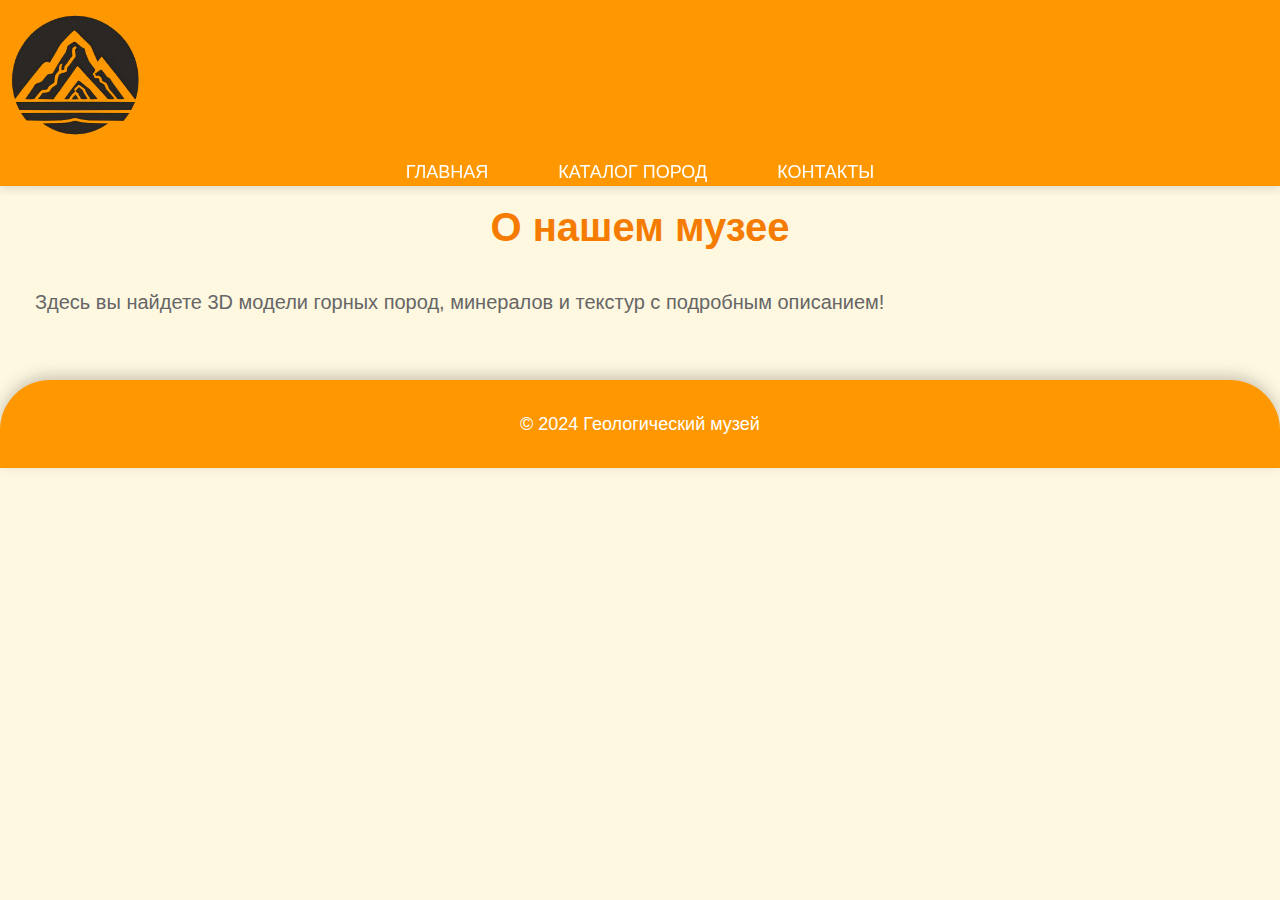
==== index.html @ f82d47c0 "Первый коммит: загрузка проекта сайта" ====
<!DOCTYPE html>
<html lang="ru">
<head>
    <meta charset="UTF-8">
    <meta name="viewport" content="width=device-width, initial-scale=1.0">
    <title>Геологический музей</title>
    <link rel="stylesheet" href="styles.css">
</head>
<body>
    <header>
        <h1>Интерактивный музей геологии</h1>
    </header>

    <nav>
        <div class="logo">
            <img src="logo.png" alt="Логотип" /> <!-- Добавлен логотип -->
        </div>        
        <ul>
            <li><a href="index.html">Главная</a></li>
            <li><a href="catalog.html">Каталог пород</a></li> <!-- Ссылка на каталог -->
            <li><a href="contacts.html">Контакты</a></li>
        </ul>
    </nav>    

    <main>
        <section>
            <h2>О нашем музее</h2>
            <p>Здесь вы найдете 3D модели горных пород, минералов и текстур с подробным описанием!</p>
        </section>
    </main>

    <footer>
        <p>&copy; 2024 Геологический музей</p>
    </footer>
</body>
---- styles.css ----
/* Общие настройки */
* {
    margin: 0;
    padding: 0;
    box-sizing: border-box;
}* {
            box-sizing: border-box;
        }* {
            box-sizing: border-box;
        }

        body {
            font-family: 'Quicksand', sans-serif; /* Легкий и игривый шрифт */
    background-color: #fff8e1; /* Теплый бежевый фон */
    color: #333;
    line-height: 1.6;
    padding-top: 70px;
    overflow-x: hidden;
        }

       /* Шапка сайта */
header {
    background: linear-gradient(135deg, #f57c00, #ffb74d); /* Теплый градиент из оранжевых оттенков */
    color: white;
    padding: 0px 0;
    text-align: center;
    text-transform: uppercase;
    border-bottom-left-radius: 50px; /* Закругленный угол для мультяшного эффекта */
    border-bottom-right-radius: 50px;
    box-shadow: 0 10px 20px rgba(0, 0, 0, 0.2);
}

header h1 {
    font-size: 56px;
    font-weight: 600;
    letter-spacing: 3px;
    margin-bottom: 15px;
    text-transform: uppercase;
    color: #ffffff;
}

header p {
    font-size: 20px;
    margin-top: 10px;
    color: #ffecb3;
    font-weight: 400;
}

/* Навигационное меню */
nav {
    background-color: #ff9800; /* Теплый оранжевый */
    position: fixed;
    width: 100%;
    top: 0;
    z-index: 1000;
    box-shadow: 0 4px 8px rgba(0, 0, 0, 0.1);
}
.logo {
    margin-right: 20px; /* Отступ справа от логотипа */
}

.logo img {
    height: 150px; /* Высота логотипа (можно изменить) */
}
    /* Стили для футера */
footer {
    background-color: #ff9800; /* Оранжевый футер */
    color: white;
    text-align: center;
    padding: 30px 0;
    font-size: 18px;
    border-top-left-radius: 50px;
    border-top-right-radius: 50px;
    box-shadow: 0 -5px 15px rgba(0, 0, 0, 0.2);
}

nav ul {
    list-style: none;
    display: flex;
    justify-content: center;
    padding: 0px 0;
}

nav ul li {
    margin: 0 25px;
}

nav ul li a {
    color: white;
    font-size: 18px;
    text-transform: uppercase;
    text-decoration: none;
    font-weight: 500;
    padding: 10px;
    transition: color 0.3s ease, transform 0.3s ease;
}

nav ul li a:hover {
    color: #fdd835; /* Желтый оттенок */
    transform: scale(1.1); /* Легкая анимация увеличения при наведении */
}

        main {
            padding: 20px;
            text-align: center;
        }

        main h1, h2 {
    font-size: 40px;
    margin-bottom: 25px;
    color: #f57c00;
    font-weight: 600;}
    main p {
    font-size: 20px;
    color: #666;
    line-height: 1.8;
    margin-bottom: 40px;
    text-align: justify; /* Выравнивание текста по ширине */
    padding: 0 15px; /* Отступы внутри текста */
}


        /* Flexbox для выравнивания модели и шлифовки по горизонтали */
        .content-container {
            display: flex;
            justify-content: space-between; /* Расположение элементов справа и слева */
            align-items: flex-start; /* Выравнивание по верхнему краю */
            flex-wrap: wrap;
            gap: 0px;
        }

        /* Контейнер для модели */
        .model-container {
            flex: 1;
            max-width: 100%; /* Ограничиваем ширину для более сбалансированного вида */
            text-align: center;
        }

        /* Контейнер для шлифа */
        .polish-container {
            flex: 1;
            max-width: 100%; /* Ограничиваем ширину для более сбалансированного вида */
            text-align: center;
        }

        /* Контейнер для слайдера изображений */
        .img-comp-container {
            position: relative;
            max-width: 895px; /* Уменьшаем максимальную ширину */
            height: 895px; /* Сохраняем пропорции, но уменьшаем высоту */
              margin: 0px auto;
        }

        .img-comp-img {
            position: absolute;
            width: 100%;
            height: 100%;
            overflow: hidden;
        }

        .img-comp-img img {
            display: block;
            width: 100%;
            height: 100%;
            object-fit: cover; /* Сохраняем пропорции и заполняем контейнер */
        }

        .img-comp-slider {
            margin: 20px auto;
            width: 800px;
        }

        /* Скрытая часть верхнего изображения */
        #image-top {
            clip-path: inset(0 0 0 50%);
        }

        /* Стиль для 3D модели */
        #3d-model-container {
            width: 100%;
            height: 950px;
        }

/* Стили для футера */
footer {
    background-color: #ff9800; /* Оранжевый футер */
    color: white;
    text-align: center;
    padding: 30px 0;
    font-size: 18px;
    border-top-left-radius: 50px;
    border-top-right-radius: 50px;
    box-shadow: 0 -5px 15px rgba(0, 0, 0, 0.2);
}

/* Медиазапросы для адаптивности */
@media (max-width: 768px) {
    header h1 {
        font-size: 40px;
    }

    nav ul {
        flex-direction: column;
    }

    nav ul li {
        margin: 10px 0;
    }

    main h2 {
        font-size: 32px;
    }
}
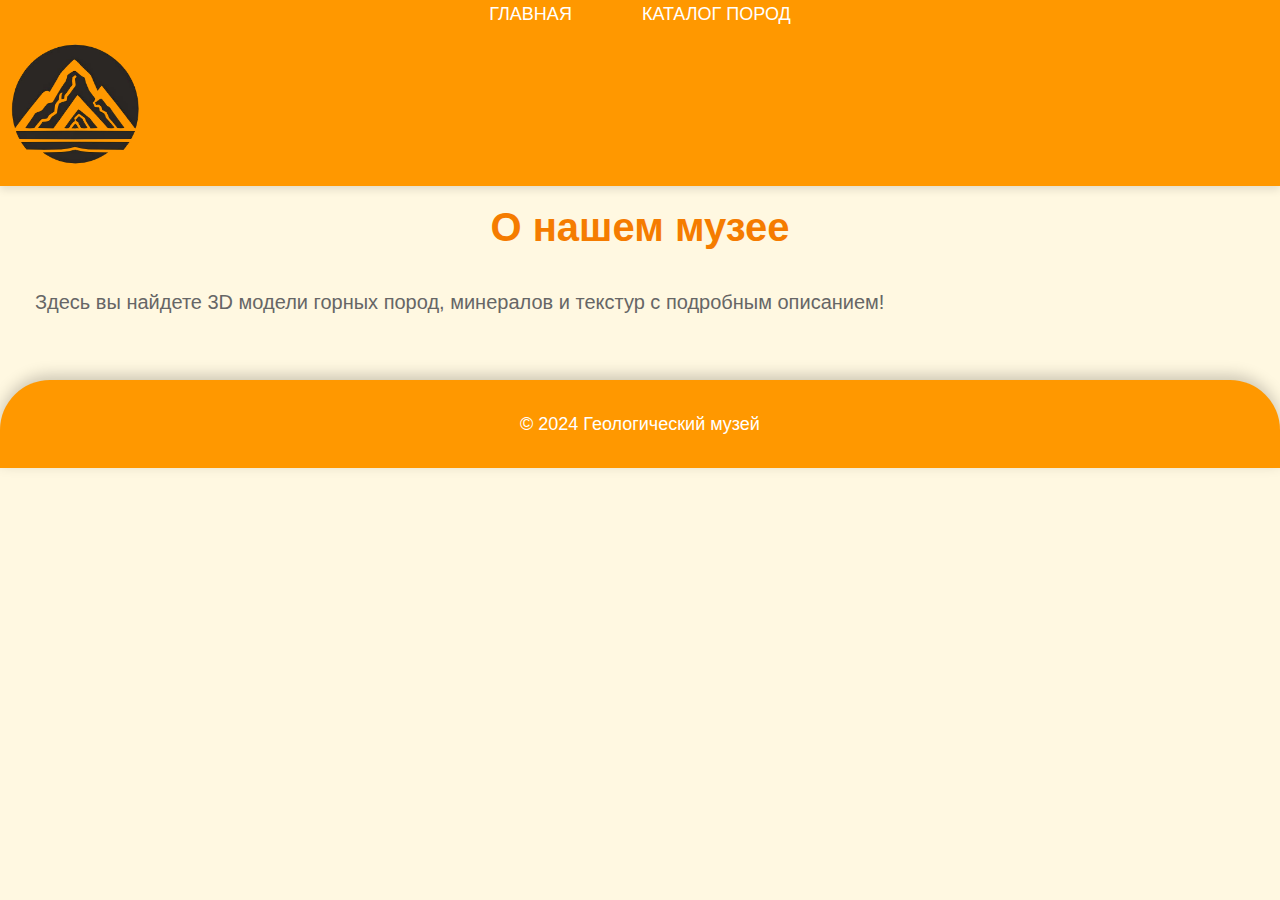
==== commit 2d2cd001: "Описание изменений" ====
--- a/index.html
+++ b/index.html
@@ -12,14 +12,14 @@
     </header>
 
     <nav>
+        <ul>
+            <li><a href="index.html">Главная</a></li>
+            <li><a href="catalog.html">Каталог пород</a></li> <!-- Ссылка на каталог -->
+        </ul>
         <div class="logo">
             <img src="logo.png" alt="Логотип" /> <!-- Добавлен логотип -->
         </div>        
-        <ul>
-            <li><a href="index.html">Главная</a></li>
-            <li><a href="catalog.html">Каталог пород</a></li> <!-- Ссылка на каталог -->
-            <li><a href="contacts.html">Контакты</a></li>
-        </ul>
+        
     </nav>    
 
     <main>
--- a/styles.css
+++ b/styles.css
@@ -3,22 +3,18 @@
     margin: 0;
     padding: 0;
     box-sizing: border-box;
-}* {
-            box-sizing: border-box;
-        }* {
-            box-sizing: border-box;
-        }
-
-        body {
-            font-family: 'Quicksand', sans-serif; /* Легкий и игривый шрифт */
+}
+
+body {
+    font-family: 'Quicksand', sans-serif; /* Легкий и игривый шрифт */
     background-color: #fff8e1; /* Теплый бежевый фон */
     color: #333;
     line-height: 1.6;
     padding-top: 70px;
     overflow-x: hidden;
-        }
-
-       /* Шапка сайта */
+}
+
+/* Шапка сайта */
 header {
     background: linear-gradient(135deg, #f57c00, #ffb74d); /* Теплый градиент из оранжевых оттенков */
     color: white;
@@ -49,12 +45,13 @@
 /* Навигационное меню */
 nav {
     background-color: #ff9800; /* Теплый оранжевый */
-    position: fixed;
+    position: absolute;
     width: 100%;
     top: 0;
     z-index: 1000;
     box-shadow: 0 4px 8px rgba(0, 0, 0, 0.1);
 }
+
 .logo {
     margin-right: 20px; /* Отступ справа от логотипа */
 }
@@ -62,7 +59,8 @@
 .logo img {
     height: 150px; /* Высота логотипа (можно изменить) */
 }
-    /* Стили для футера */
+
+/* Стили для футера */
 footer {
     background-color: #ff9800; /* Оранжевый футер */
     color: white;
@@ -100,17 +98,20 @@
     transform: scale(1.1); /* Легкая анимация увеличения при наведении */
 }
 
-        main {
-            padding: 20px;
-            text-align: center;
-        }
-
-        main h1, h2 {
+main {
+    padding: 20px;
+    text-align: center;
+}
+
+main h1,
+main h2 {
     font-size: 40px;
     margin-bottom: 25px;
     color: #f57c00;
-    font-weight: 600;}
-    main p {
+    font-weight: 600;
+}
+
+main p {
     font-size: 20px;
     color: #666;
     line-height: 1.8;
@@ -119,95 +120,165 @@
     padding: 0 15px; /* Отступы внутри текста */
 }
 
-
-        /* Flexbox для выравнивания модели и шлифовки по горизонтали */
-        .content-container {
-            display: flex;
-            justify-content: space-between; /* Расположение элементов справа и слева */
-            align-items: flex-start; /* Выравнивание по верхнему краю */
-            flex-wrap: wrap;
-            gap: 0px;
-        }
-
-        /* Контейнер для модели */
-        .model-container {
-            flex: 1;
-            max-width: 100%; /* Ограничиваем ширину для более сбалансированного вида */
-            text-align: center;
-        }
-
-        /* Контейнер для шлифа */
-        .polish-container {
-            flex: 1;
-            max-width: 100%; /* Ограничиваем ширину для более сбалансированного вида */
-            text-align: center;
-        }
-
-        /* Контейнер для слайдера изображений */
-        .img-comp-container {
-            position: relative;
-            max-width: 895px; /* Уменьшаем максимальную ширину */
-            height: 895px; /* Сохраняем пропорции, но уменьшаем высоту */
-              margin: 0px auto;
-        }
-
-        .img-comp-img {
-            position: absolute;
-            width: 100%;
-            height: 100%;
-            overflow: hidden;
-        }
-
-        .img-comp-img img {
-            display: block;
-            width: 100%;
-            height: 100%;
-            object-fit: cover; /* Сохраняем пропорции и заполняем контейнер */
-        }
-
-        .img-comp-slider {
-            margin: 20px auto;
-            width: 800px;
-        }
-
-        /* Скрытая часть верхнего изображения */
-        #image-top {
-            clip-path: inset(0 0 0 50%);
-        }
-
-        /* Стиль для 3D модели */
-        #3d-model-container {
-            width: 100%;
-            height: 950px;
-        }
-
-/* Стили для футера */
-footer {
-    background-color: #ff9800; /* Оранжевый футер */
-    color: white;
-    text-align: center;
-    padding: 30px 0;
-    font-size: 18px;
-    border-top-left-radius: 50px;
-    border-top-right-radius: 50px;
-    box-shadow: 0 -5px 15px rgba(0, 0, 0, 0.2);
-}
-
-/* Медиазапросы для адаптивности */
+/* Flexbox для выравнивания модели и шлифовки по горизонтали */
+.content-container {
+    display: flex;
+    justify-content: space-between; /* Расположение элементов справа и слева */
+    align-items: flex-start; /* Выравнивание по верхнему краю */
+    flex-wrap: wrap;
+    gap: 0px;
+}
+
+/* Контейнер для модели */
+.model-container {
+    flex: 1;
+    max-width: 100%; /* Ограничиваем ширину для более сбалансированного вида */
+    text-align: center;
+}
+
+/* Контейнер для шлифа */
+.polish-container {
+    flex: 1;
+    max-width: 100%; /* Ограничиваем ширину для более сбалансированного вида */
+    text-align: center;
+}
+
+/* Контейнер для слайдера изображений */
+.img-comp-container {
+    position: relative;
+    max-width: 650px; /* Уменьшаем максимальную ширину */
+    height: 650px; /* Сохраняем пропорции, но уменьшаем высоту */
+    margin: 0px auto;
+}
+
+.img-comp-img {
+    position: absolute;
+    width: 100%;
+    height: 100%;
+    overflow: hidden;
+}
+
+.img-comp-img img {
+    display: block;
+    width: 100%;
+    height: 100%;
+    object-fit: cover; /* Сохраняем пропорции и заполняем контейнер */
+}
+
+.img-comp-slider {
+    margin: 20px auto;
+    width: 600px;
+}
+
+/* Скрытая часть верхнего изображения */
+#image-top {
+    clip-path: inset(0 0 0 50%);
+}
+
+/* Стиль для 3D модели */
+#3d-model-container {
+    width: 100%;
+    height: 750px;
+}
+
+/* Медиазапрос для экранов мобильных устройств */
 @media (max-width: 768px) {
-    header h1 {
-        font-size: 40px;
-    }
-
+    #3d-model-container {
+        width: 100vw; /* Занимает всю ширину экрана */
+        height: 50vh; /* Занимает половину высоты экрана */
+        max-height: 100%; /* Максимальная высота для контроля */
+    }
+
+    /* Если нужно изменить рендер для мобильных устройств */
+    canvas {
+        width: 100% !important;
+        height: 100% !important;
+    }
+
+    /* Дополнительные стили для других элементов */
+    .img-comp-container {
+        height: 300px; /* Меньшая высота для мобильных устройств */
+    }
+
+    main h1,
+    main h2 {
+        font-size: 28px; /* Уменьшение шрифтов заголовков */
+    }
+
+    main p {
+        font-size: 16px; /* Уменьшение шрифта для параграфов */
+    }
+    /* Общие стили для мобильных устройств */
+body, html {
+    margin: 0;
+    padding: 0;
+    box-sizing: border-box;
+    width: 100%;
+}
+
+
+.content-container {
+    display: flex;
+    flex-direction: column; /* В мобильной версии контейнеры будут один под другим */
+    padding: 20px;
+}
+
+
+/* Для контейнеров модели и шлифа */
+.model-container, .polish-container {
+    width: 100%; /* Установим ширину контейнеров на 100% */
+    margin-bottom: 20px;
+}
+
+
+/* Устанавливаем изображениям максимальную ширину и адаптивную высоту */
+img {
+    max-width: 100%;
+    height: auto;
+}
+
+
+/* Настройка ползунка */
+.slider-labels {
+    display: flex;
+    justify-content: space-between;
+    align-items: center;
+}
+
+
+.img-comp-container {
+    position: relative;
+    width: 100%; /* Адаптивная ширина */
+}
+
+
+.img-comp-img {
+    position: absolute;
+    top: 0;
+    left: 0;
+    width: 100%;
+    height: auto;
+}
+
+
+/* Для мобильных устройств с шириной экрана до 768px */
+@media only screen and (max-width: 768px) {
     nav ul {
         flex-direction: column;
     }
-
-    nav ul li {
-        margin: 10px 0;
-    }
-
-    main h2 {
-        font-size: 32px;
-    }
-}
+    .logo {
+        text-align: center;
+    }
+
+
+    .content-container {
+        padding: 20px;
+    }
+
+
+    .img-comp-container {
+        margin-top: 20px;
+    }
+}
+
+}
